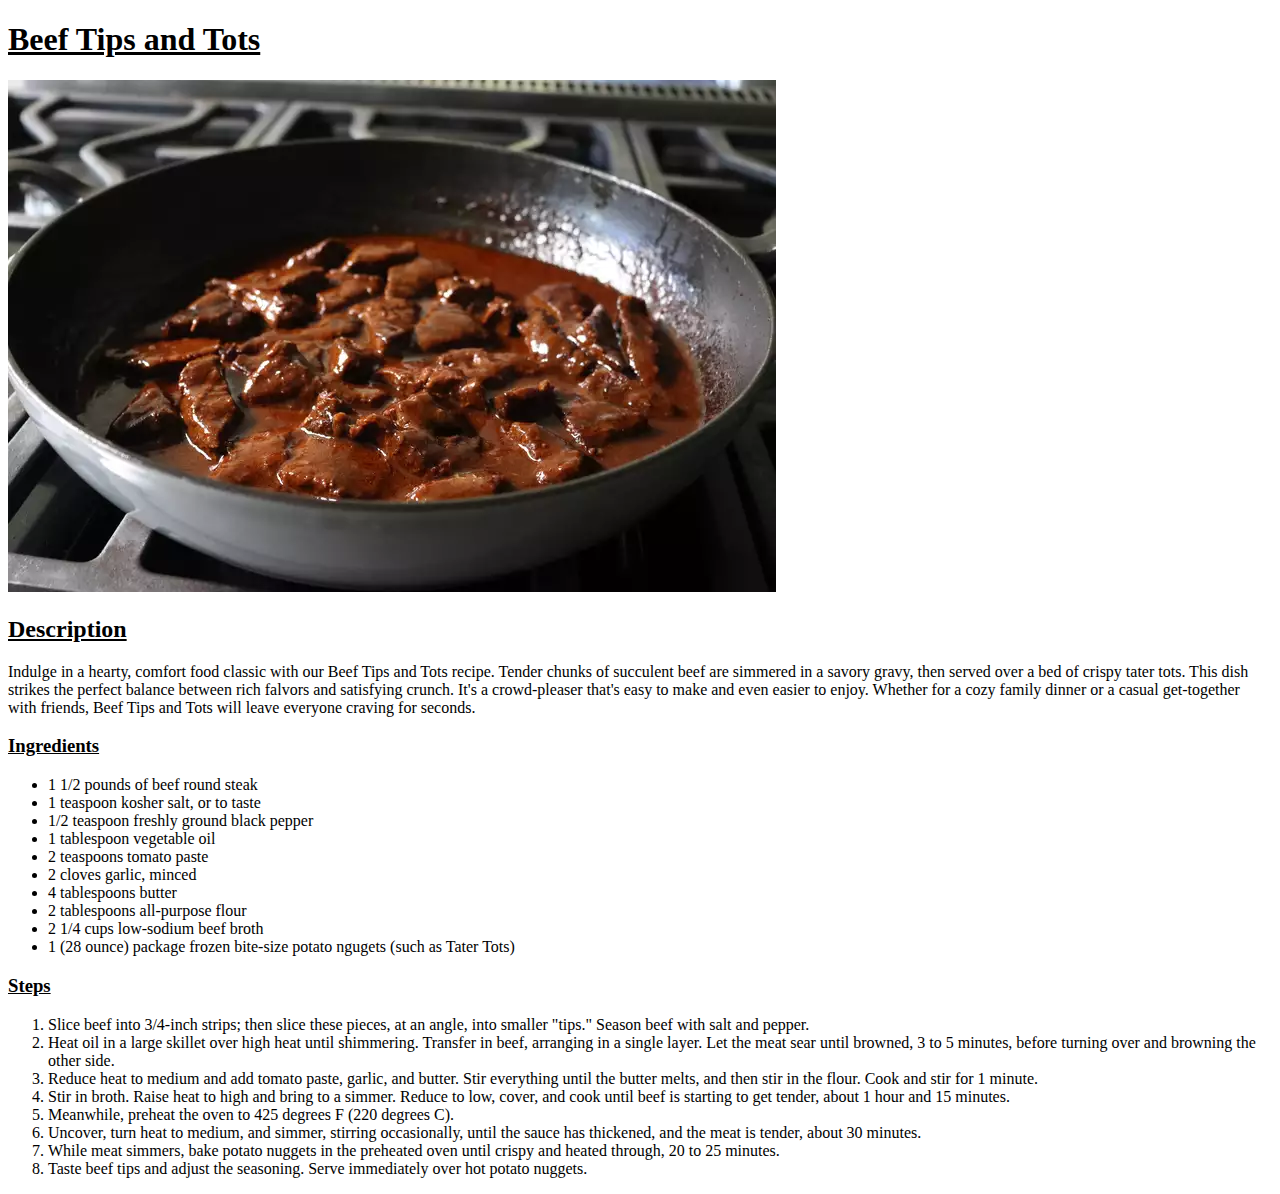
==== recipes/beef-tips-and-tots.html @ 68a2efa7 "Rename the recipes to use hypens instead of underscores" ====
<!DOCTYPE html>

<html lang="en">
    <head>
        <meta charset="UTF-8">
    <title>Beef Tips and Tots Recipe</title>
    </head>    

    <body>
        <h1><u>Beef Tips and Tots</u></h1>
        <img src="../images/beefing.jpg" alt="Beef in pot with brown stock and sauce">

        <h2><u>Description</u></h2>
        <p>Indulge in a hearty, comfort food classic with our Beef Tips
            and Tots recipe. Tender chunks of succulent beef are simmered in a savory gravy,
            then served over a bed of crispy tater tots. This dish strikes the perfect balance
            between rich falvors and satisfying crunch. It's a crowd-pleaser that's easy to make
            and even easier to enjoy. Whether for a cozy family dinner or a casual get-together with
            friends, Beef Tips and Tots will leave everyone craving for seconds.
        </p>

        <h3><u>Ingredients</u></h3>
        <ul>
            <li>1 1/2 pounds of beef round steak</li>
            <li>1 teaspoon kosher salt, or to taste</li>
            <li>1/2 teaspoon freshly ground black pepper</li>
            <li>1 tablespoon vegetable oil</li>
            <li>2 teaspoons tomato paste</li>
            <li>2 cloves garlic, minced</li>
            <li>4 tablespoons butter</li>
            <li>2 tablespoons all-purpose flour</li>
            <li>2 1/4 cups low-sodium beef broth</li>
            <li>1 (28 ounce) package frozen bite-size potato ngugets (such as Tater Tots)</li>
        </ul>

        <h3><u>Steps</u></h3>
        <ol>
            <li>Slice beef into 3/4-inch strips; then slice these pieces, at an angle, into smaller "tips." Season beef with salt and pepper.</li>
            <li>Heat oil in a large skillet over high heat until shimmering. Transfer in beef, arranging in a single layer. 
                Let the meat sear until browned, 3 to 5 minutes, before turning over and browning the other side.</li>
            <li>Reduce heat to medium and add tomato paste, garlic, and butter. Stir everything until the butter melts, 
                and then stir in the flour. Cook and stir for 1 minute.</li>
            <li>Stir in broth. Raise heat to high and bring to a simmer. Reduce to low, cover, and cook until beef is starting to get tender, 
                about 1 hour and 15 minutes.</li>
            <li>Meanwhile, preheat the oven to 425 degrees F (220 degrees C).</li>
            <li>Uncover, turn heat to medium, and simmer, stirring occasionally, until the sauce has thickened, and the meat is tender, about 30 minutes.</li>
            <li>While meat simmers, bake potato nuggets in the preheated oven until crispy and heated through, 20 to 25 minutes.</li>
            <li>Taste beef tips and adjust the seasoning. Serve immediately over hot potato nuggets.</li>
        </ol>
    </body>
</html>
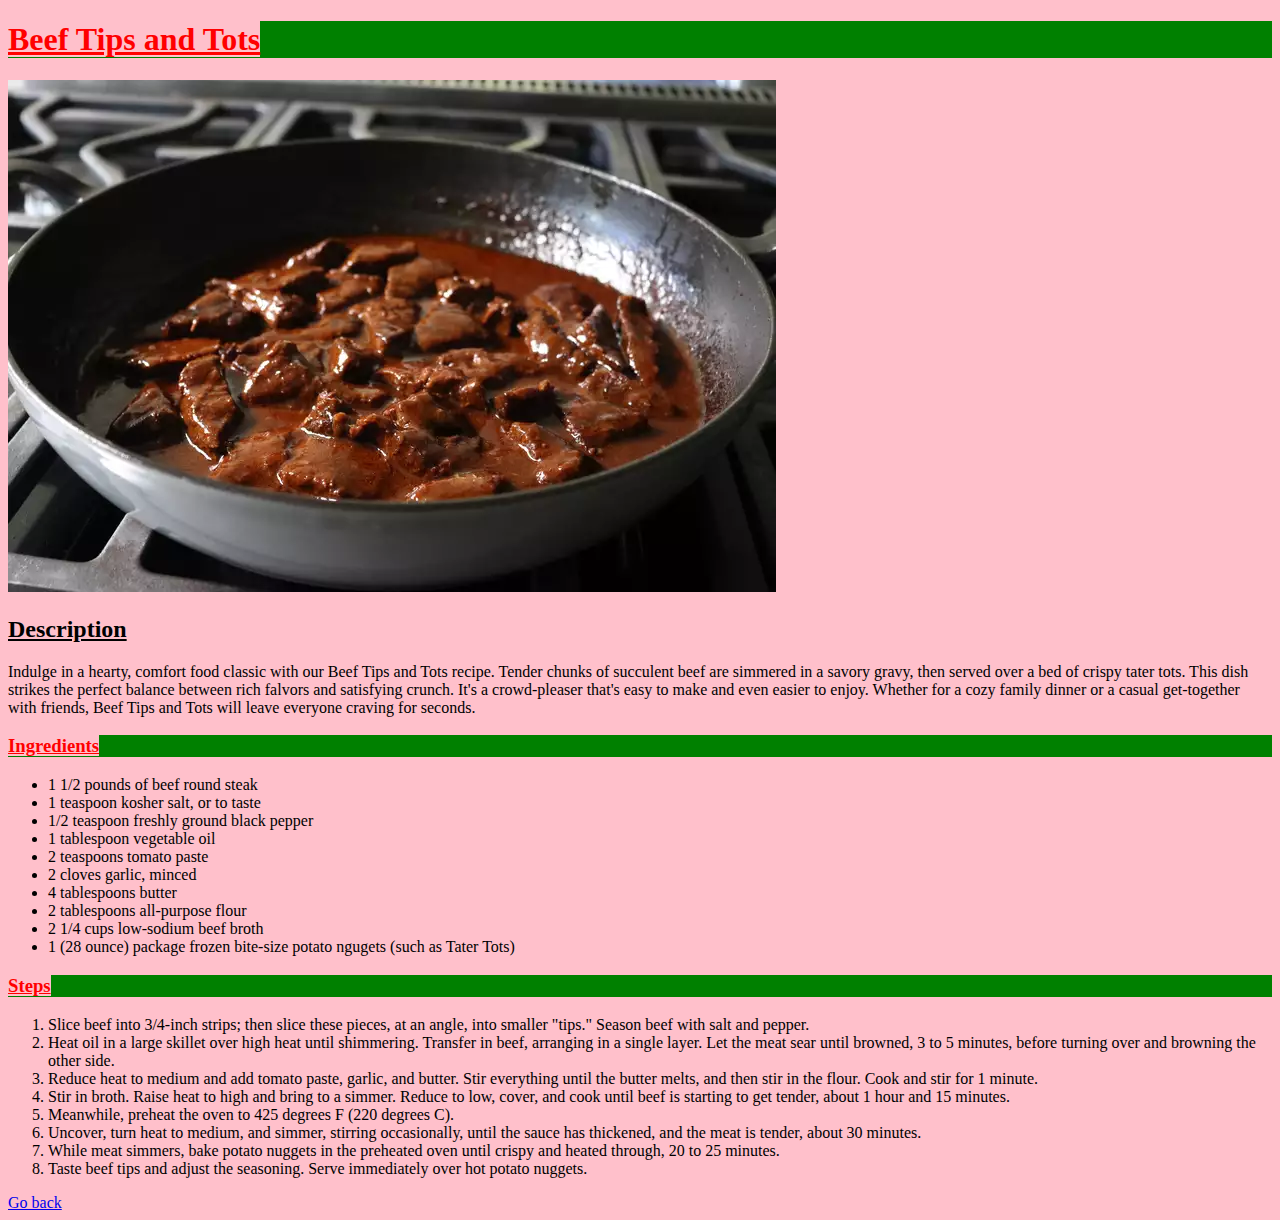
==== commit 27595a4b: "Test new styles with CSS" ====
--- a/recipes/beef-tips-and-tots.html
+++ b/recipes/beef-tips-and-tots.html
@@ -4,6 +4,7 @@
     <head>
         <meta charset="UTF-8">
     <title>Beef Tips and Tots Recipe</title>
+    <link rel="stylesheet" href="styles.css"/>
     </head>    
 
     <body>
@@ -47,5 +48,7 @@
             <li>While meat simmers, bake potato nuggets in the preheated oven until crispy and heated through, 20 to 25 minutes.</li>
             <li>Taste beef tips and adjust the seasoning. Serve immediately over hot potato nuggets.</li>
         </ol>
+
+        <a href="../index.html">Go back</a>
     </body>
 </html>--- a/recipes/styles.css
+++ b/recipes/styles.css
@@ -0,0 +1,31 @@
+h1,
+h3 {
+    color: red;
+    background-color: green;
+}
+
+.crazy {
+    text-align: center;
+    background-color: green;
+}
+
+.home {
+    background-color: orange;
+    text-align: center;
+    font-size: 200px;
+    font-weight: bold;
+}
+
+* {
+    background: pink;
+}
+
+.stepping{
+    text-align: center;
+    font-weight: bold;
+}
+
+.stepping.stone {
+    color: green;
+    text-align: right;
+}